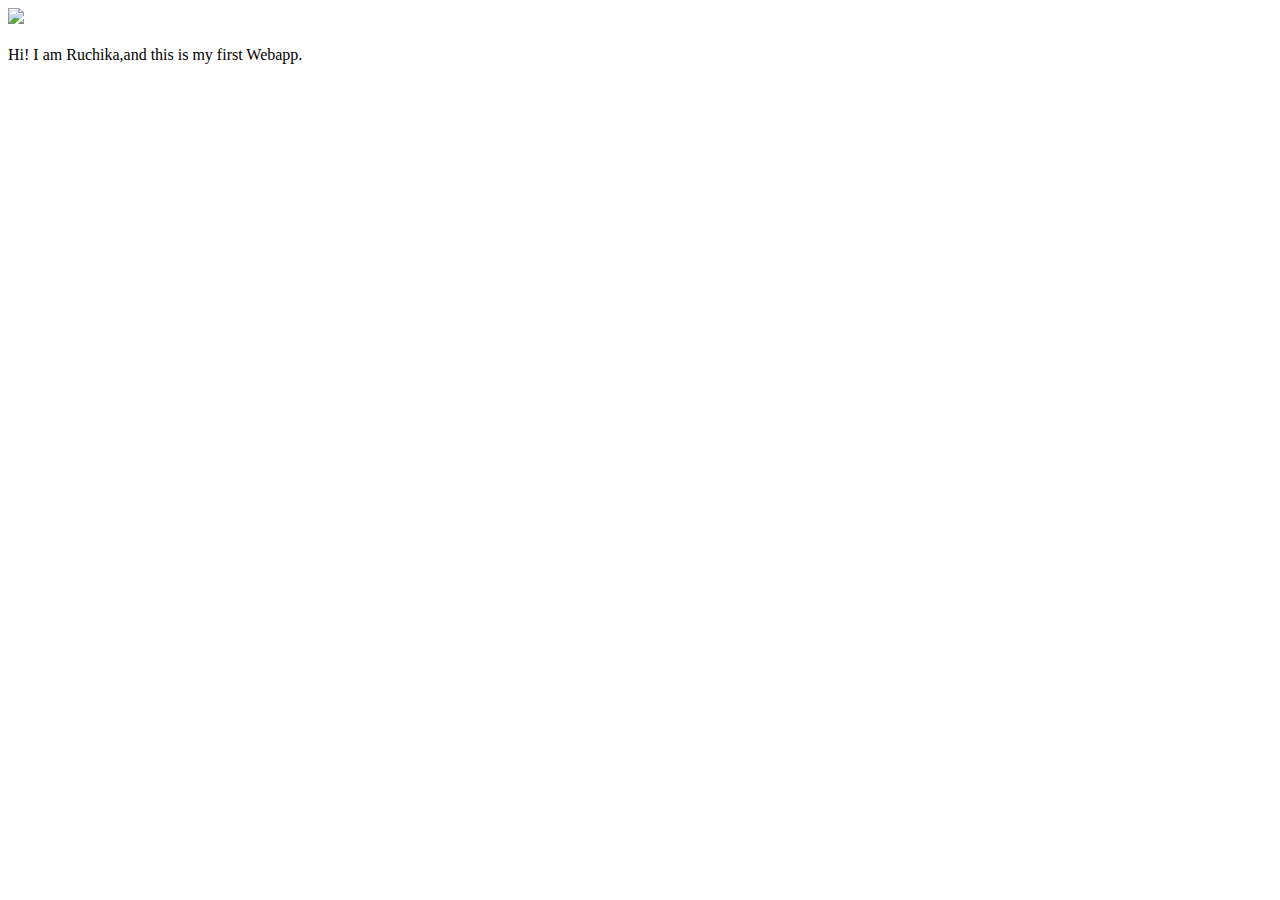
==== ui/index.html @ 8470126b "[imad-console] Updates ui/index.html" ====
<!doctype html>
<html>
    <head>
        <link href="/ui/style.css" rel="stylesheet" />
    </head>
    <body>
        <div class="center">
            <img src="/ui/madi.png" class="img-medium"/>
        </div>
        <br>
        <div class="center text-big bold">
            Hi! I am Ruchika,and this is my first Webapp.
        </div>
        <script type="text/javascript" src="/ui/main.js">
        </script>
    </body>
</html>
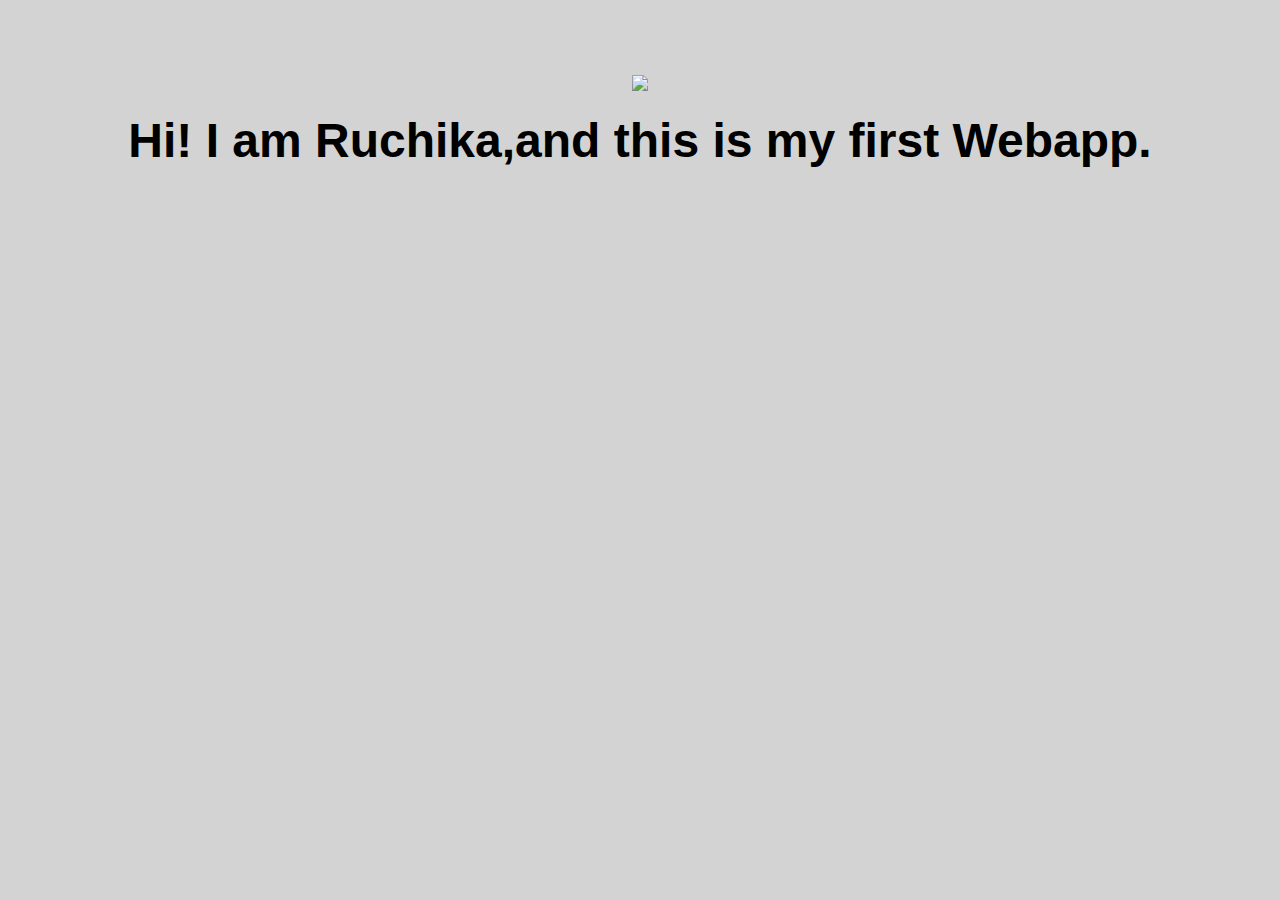
==== commit c09d348e: "[imad-console] Updates ui/index.html" ====
--- a/ui/index.html
+++ b/ui/index.html
@@ -11,6 +11,9 @@
         <div class="center text-big bold">
             Hi! I am Ruchika,and this is my first Webapp.
         </div>
+        <script>
+            alert('Hii,I am JavaScript' );
+        </script>
         <script type="text/javascript" src="/ui/main.js">
         </script>
     </body>
--- a/ui/style.css
+++ b/ui/style.css
@@ -0,0 +1,31 @@
+body {
+    font-family: sans-serif;
+    background-color: lightgrey;
+    margin-top: 75px;
+}
+
+.center {
+    text-align: center;
+}
+
+.text-big {
+    font-size: 300%;
+}
+
+.bold {
+    font-weight: bold;
+}
+
+.img-medium {
+    height: 200px;
+}
+.container{
+    max-width: 800px;
+    margin: 0 auto;
+    color: #607D8B;
+    font-family: sans-serif;
+    padding-top: 60px;
+    padding-left: 20px;
+    padding-right: 20px;
+
+}
